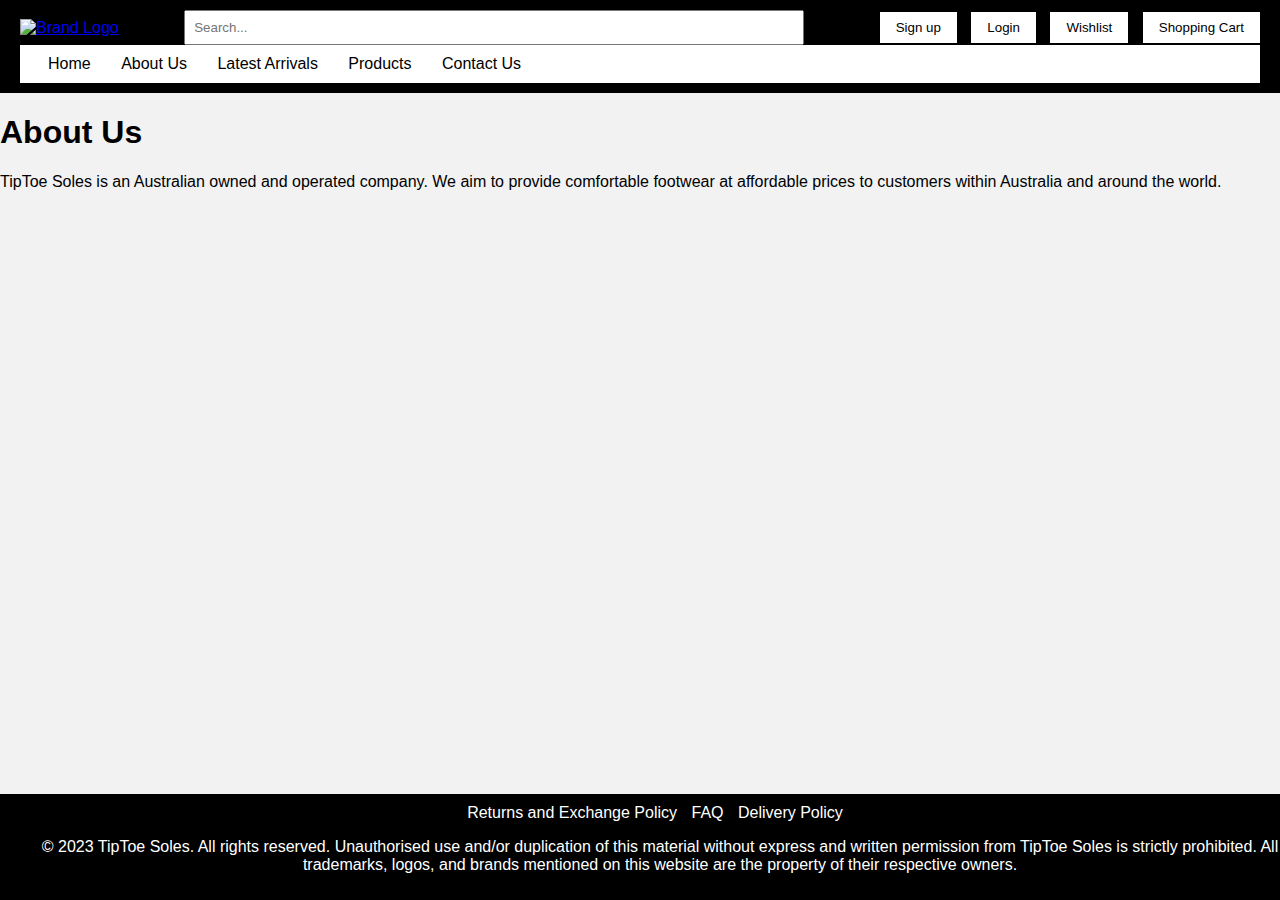
==== aboutus.html @ 76271433 "Add files via upload" ====
<!DOCTYPE html>
<html>
<head>
  <title>About Us - TopTip Shoes</title>
  <link rel="stylesheet" type="text/css" href="styles.css">
</head>
<body>
  <header>
    <div class="header-top">
      <a href="toptipshoes.html" class="logo">
        <img src="C:\Users\3d7a5d59639eed35\OneDrive - TAFE NSW\Visual Studio Code\Images\TipToe Soles_Logo_colour.png" alt="Brand Logo">
      </a>
      <div class="search-bar">
        <input type="text" placeholder="Search...">
      </div>
      <div class="user-actions">
        <button class="action-button">Sign up</button>
        <button class="action-button">Login</button>
        <button class="action-button">Wishlist</button>
        <button class="action-button cart-button">Shopping Cart</button>
      </div>
    </div>
    <nav class="menu-bar">
      <ul class="menu">
        <li><a href="index.html">Home</a></li>
        <li><a href="aboutus.html">About Us</a></li>
        <li><a href="#">Latest Arrivals</a></li>
        <li class="dropdown">
          <a href="#">Products</a>
          <ul class="dropdown-menu">
            <li class="dropdown">
              <a href="#">Shoes</a>
              <ul class="dropdown-menu">
                <li><a href="#">Trainers</a></li>
                <li><a href="#">Kid's Shoes</a></li>
                <li><a href="#">Work Shoes</a></li>
                <li><a href="#">Boots</a></li>
              </ul>
            </li>
            <li><a href="#">Sports Gear</a></li>
            <li><a href="#">Accessories</a></li>
          </ul>
        </li>
        <li><a href="contactus.html">Contact Us</a></li>
      </ul>
    </nav>
  </header>

  <div class="content">
    <h1>About Us</h1>
    <p>TipToe Soles is an Australian owned and operated company. We aim to provide comfortable footwear at affordable prices to customers within Australia and around the world.</p>
  </div>

  <footer>
    <ul class="footer-menu">
      <li><a href="returnpolicy.html">Returns and Exchange Policy</a></li>
      <li><a href="faq.html">FAQ</a></li>
      <li><a href="deliverypolicy.html">Delivery Policy</a></li>
    </ul>
    <div class="footer-text">
      <p>&copy; 2023 TipToe Soles. All rights reserved. Unauthorised use and/or duplication of this material without express and written permission from TipToe Soles is strictly prohibited. All trademarks, logos, and brands mentioned on this website are the property of their respective owners.</p>
    </div>
  </footer>

  <script src="script.js"></script>
</body>
</html>
---- styles.css ----
body {
  background-color: #f2f2f2;
  margin: 0;
  padding: 0;
  font-family: Tahoma, sans-serif;
}

header {
  background-color: #000;
  padding: 10px 20px;
  color: #fff;
}

.header-top {
  display: flex;
  justify-content: space-between;
  align-items: center;
}

.logo img {
  height: 80px;
}

.search-bar input {
  width: 600px;
  padding: 8px;
}

.user-actions .action-button {
  margin-left: 10px;
  padding: 8px 16px;
  background-color: #fff;
  border: none;
  cursor: pointer;
}

.menu-bar {
  background-color: #fff;
  padding: 10px 20px;
}

.menu {
  list-style-type: none;
  margin: 0;
  padding: 0;
}

.menu li {
  display: inline-block;
  margin-right: 10px;
}

.menu li a {
  color: #000;
  text-decoration: none;
  padding: 8px;
}

.dropdown-menu {
  display: none;
  position: absolute;
  background-color: #fff;
  min-width: 200px;
  z-index: 1;
  padding: 10px 0;
}

.dropdown:hover .dropdown-menu {
  display: block;
}

.dropdown-menu li {
  display: block;
  margin-left: 20px;
}

.carousel {
  position: relative;
  max-width: 100%;
  margin-top: 100px;
  text-align: center;
}

.slide {
  display: none;
}

.slide img {
  width: 30%;
  height: 200px;
  object-fit: cover;
}

.carousel p {
  margin-top: 10px;
}

.prev,
.next {
  position: absolute;
  top: 50%;
  font-size: 30px;
  font-weight: bold;
  padding: 10px;
  color: white;
  background-color: black;
  text-decoration: none;
  cursor: pointer;
  user-select: none;
}

.prev {
  left: 10px;
}

.next {
  right: 10px;
}

footer {
  position: fixed;
  left: 0;
  bottom: 0;
  width: 100%;
  background-color: #000;
  color: #fff;
  padding: 10px 20px;
  text-align: center;
}

.footer-menu {
  list-style-type: none;
  margin: 0;
  padding: 0;
}

.footer-menu li {
  display: inline-block;
  margin-right: 10px;
}

.footer-menu li a {
  color: #fff;
  text-decoration: none;
}

/* Adjustments for slide content */
.slide-content {
  background-color: #fff;
  padding: 10px;
  text-align: left;
}

.slide-content h3 {
  font-size: 18px;
  margin-bottom: 5px;
}

.slide-content p {
  margin-bottom: 10px;
}
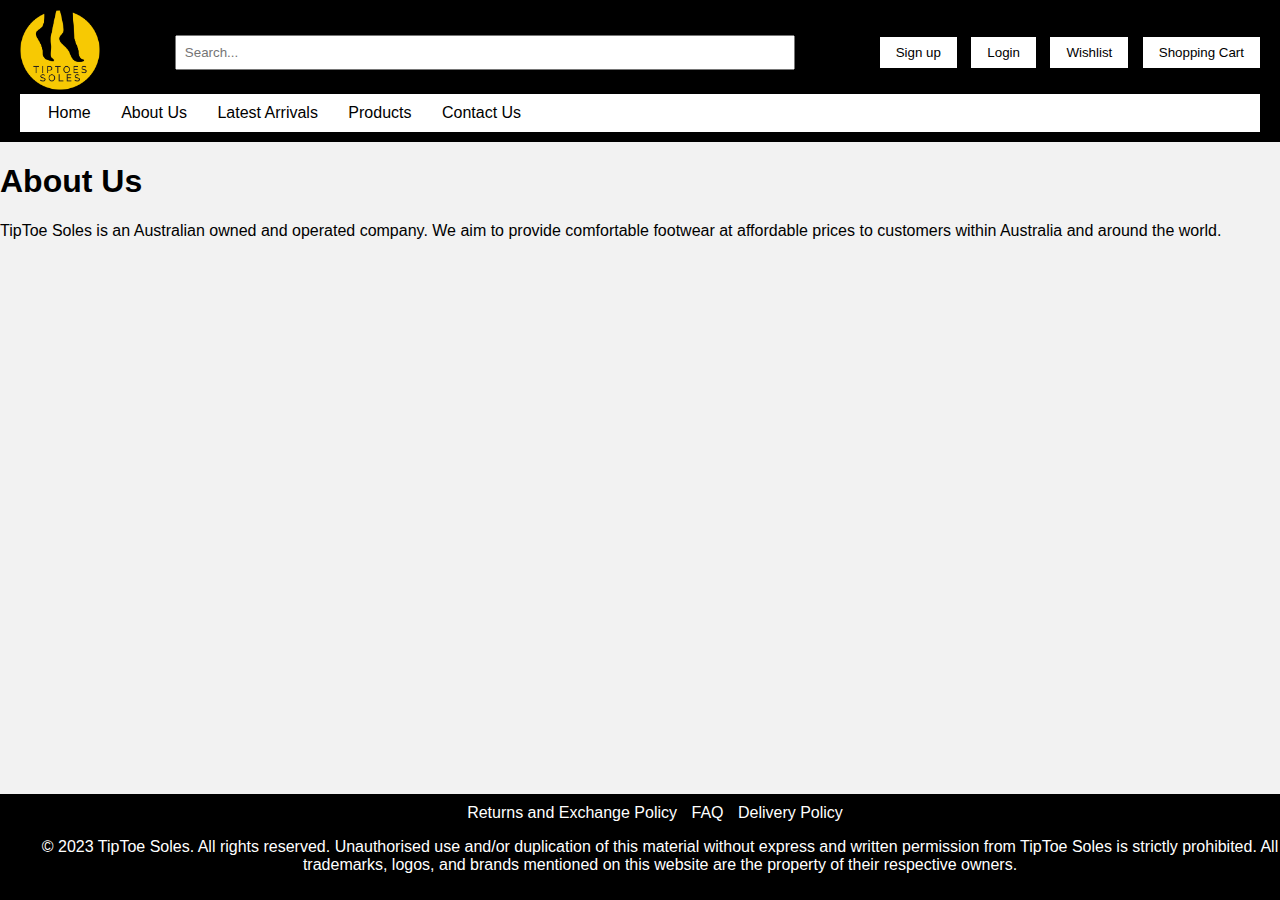
==== commit 1eacdf0a: "Update aboutus.html" ====
--- a/aboutus.html
+++ b/aboutus.html
@@ -7,8 +7,8 @@
 <body>
   <header>
     <div class="header-top">
-      <a href="toptipshoes.html" class="logo">
-        <img src="C:\Users\3d7a5d59639eed35\OneDrive - TAFE NSW\Visual Studio Code\Images\TipToe Soles_Logo_colour.png" alt="Brand Logo">
+      <a href="index.html" class="logo">
+        <img src="Images/TipToe Soles_Logo_colour.png" alt="Brand Logo">
       </a>
       <div class="search-bar">
         <input type="text" placeholder="Search...">
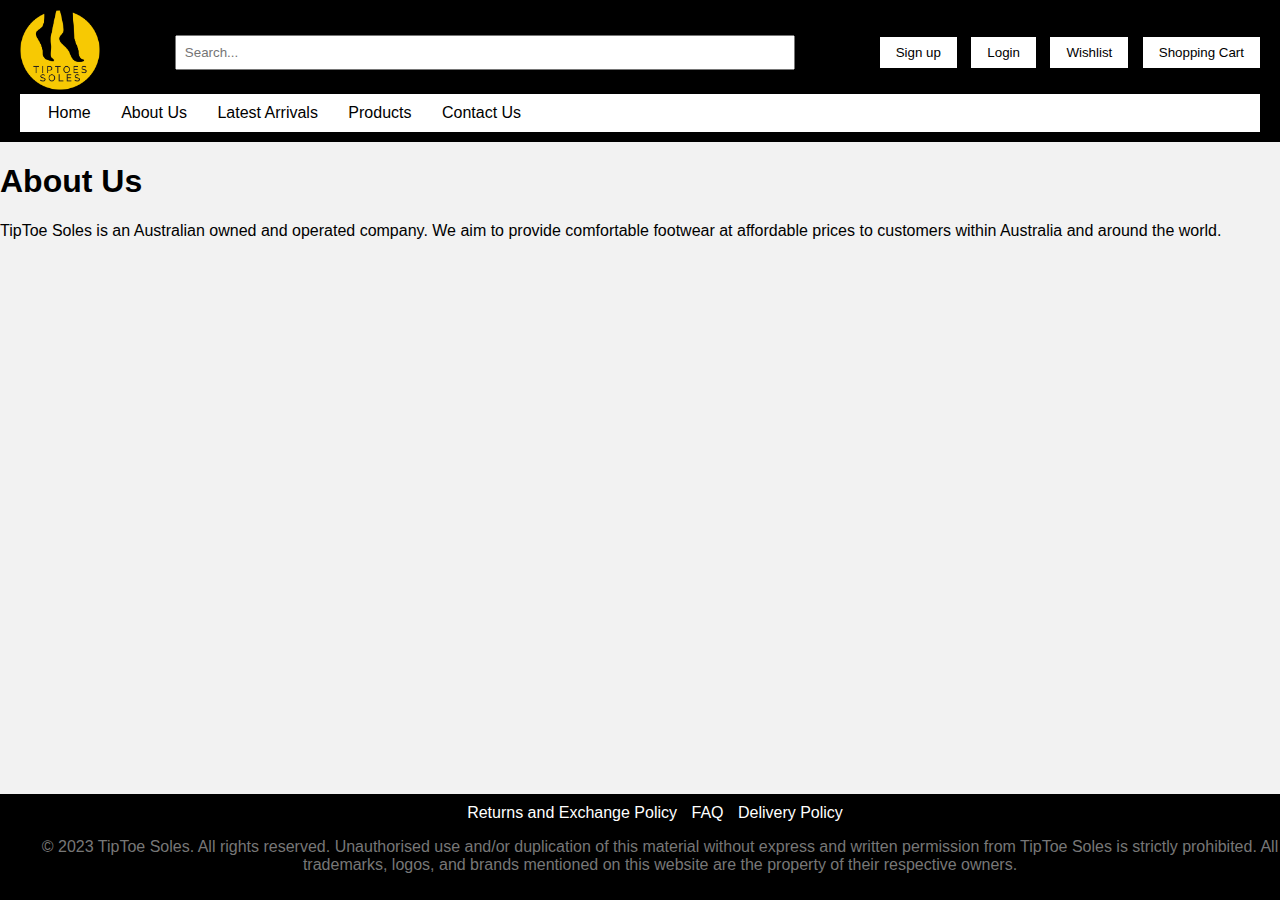
==== commit d20ed2af: "Update aboutus.html" ====
--- a/aboutus.html
+++ b/aboutus.html
@@ -32,8 +32,8 @@
               <a href="#">Shoes</a>
               <ul class="dropdown-menu">
                 <li><a href="#">Trainers</a></li>
-                <li><a href="#">Kid's Shoes</a></li>
-                <li><a href="#">Work Shoes</a></li>
+                <li><a href="mens_shoes.html">Men's Shoes</a></li>
+                <li><a href="womens_shoes.html">Women's Shoes</a></li>
                 <li><a href="#">Boots</a></li>
               </ul>
             </li>
--- a/styles.css
+++ b/styles.css
@@ -2,7 +2,7 @@
   background-color: #f2f2f2;
   margin: 0;
   padding: 0;
-  font-family: Tahoma, sans-serif;
+  font-family: 'Calibri', sans-serif;
 }
 
 header {
@@ -86,8 +86,8 @@
 }
 
 .slide img {
-  width: 30%;
-  height: 200px;
+  width: 300px;
+  height: auto;
   object-fit: cover;
 }
 
@@ -117,6 +117,47 @@
   right: 10px;
 }
 
+.product-list {
+  display: flex;
+  justify-content: center;
+  align-items: center;
+  flex-wrap: wrap;
+  margin-top: 50px;
+}
+
+.product-item {
+  width: 300px;
+  margin: 20px;
+  text-align: center;
+}
+
+.product-item img {
+  width: 100%;
+  height: auto;
+}
+
+.product-item h3 {
+  margin-top: 10px;
+  font-size: 18px;
+}
+
+.product-item p {
+  margin-top: 5px;
+}
+
+.price {
+  font-weight: bold;
+}
+
+.add-to-cart {
+  margin-top: 10px;
+  padding: 8px 16px;
+  background-color: #000;
+  color: #fff;
+  border: none;
+  cursor: pointer;
+}
+
 footer {
   position: fixed;
   left: 0;
@@ -126,6 +167,7 @@
   color: #fff;
   padding: 10px 20px;
   text-align: center;
+  z-index: 1; 
 }
 
 .footer-menu {
@@ -144,18 +186,26 @@
   text-decoration: none;
 }
 
-/* Adjustments for slide content */
-.slide-content {
-  background-color: #fff;
-  padding: 10px;
-  text-align: left;
-}
-
-.slide-content h3 {
-  font-size: 18px;
-  margin-bottom: 5px;
-}
-
-.slide-content p {
-  margin-bottom: 10px;
-}
+.footer-text {
+  color: #777;
+}
+
+.content {
+  height: 100%;
+  overflow-y: scroll;
+  padding-bottom: 50px;
+}
+
+@media screen and (max-width: 768px) {
+  .footer-menu {
+    display: block;
+    text-align: center;
+  }
+
+  .footer-menu li {
+    display: block;
+    margin: 0;
+    margin-bottom: 5px;
+  }
+}
+
